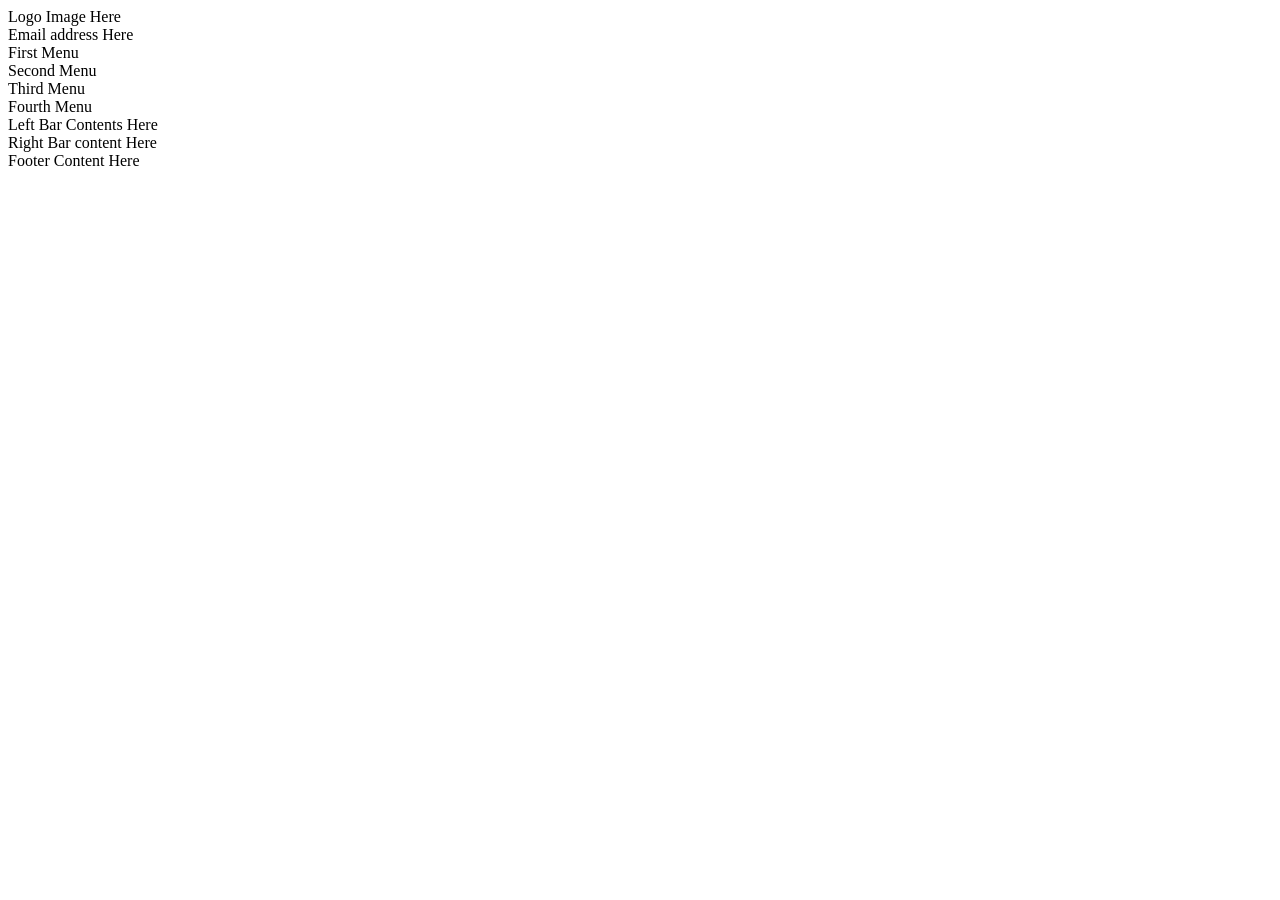
==== index2.html @ 4017b13b "Feat: Add Float Properties Variation" ====
<!DOCTYPE html>
<html lang="en">
<head>
    <meta charset="UTF-8">
    <meta name="viewport" content="width=device-width, initial-scale=1.0">
    <title>Float Properties Exercise</title>
    <link rel="stylesheet" href="style2.css">
</head>
<body>
    <div class="header">
        <div class="logo">Logo Image Here</div>
        <div class="email">Email address Here</div>
    </div>
    <div class="menu-bar">
        <div class="menu">First Menu</div>
        <div class="menu">Second Menu</div>
        <div class="menu">Third Menu</div>
        <div class="menu">Fourth Menu</div>
    </div>
    <div class="content">
        <div class="left-bar">Left Bar Contents Here</div>
        <div class="right-bar">Right Bar content Here</div>
    </div>
    <div class="footer">Footer Content Here</div>
</body>
</html>
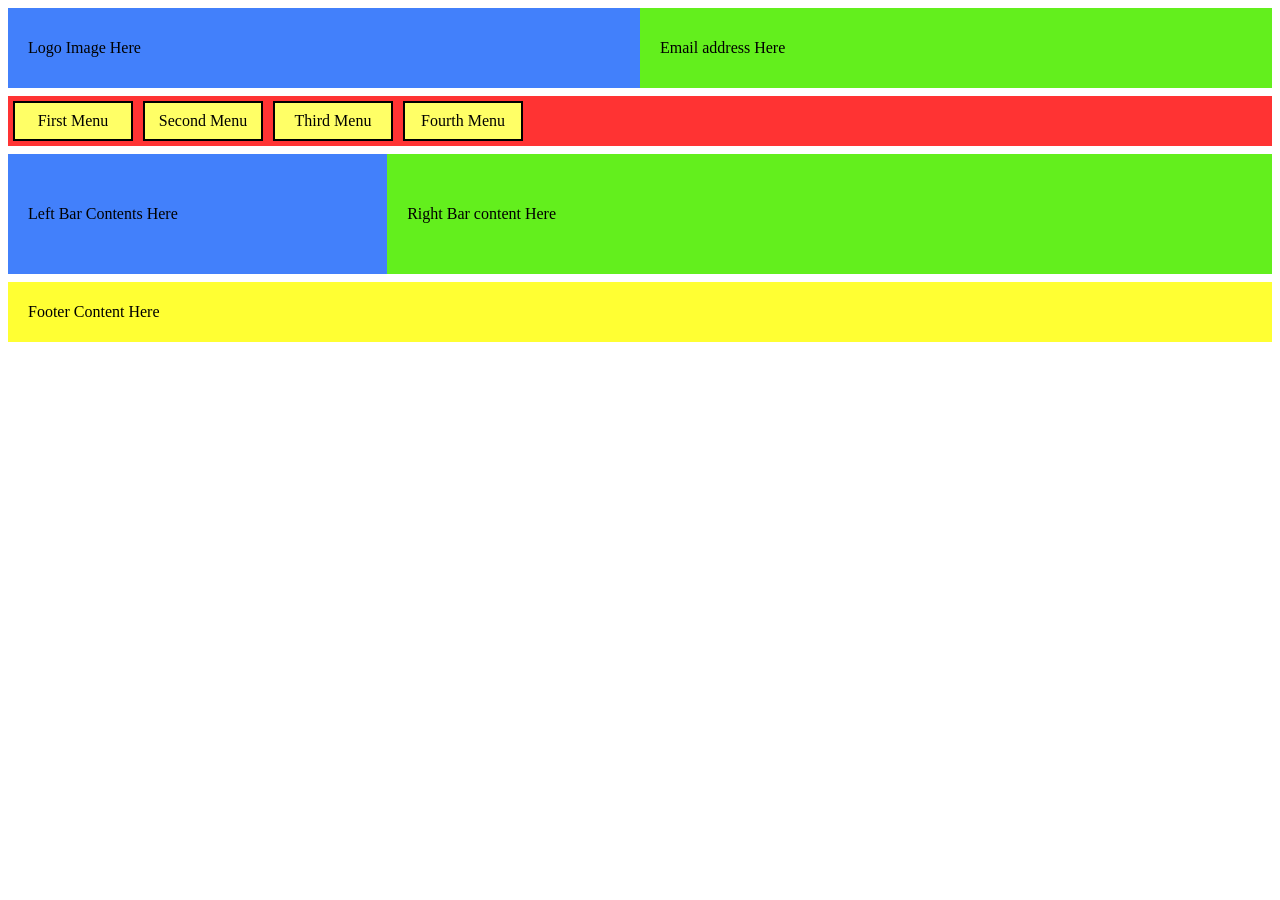
==== commit cc191c51: "Refactor: Optimize Index2 Layout" ====
--- a/index2.html
+++ b/index2.html
@@ -1,17 +1,20 @@
 <!DOCTYPE html>
 <html lang="en">
+
 <head>
     <meta charset="UTF-8">
     <meta name="viewport" content="width=device-width, initial-scale=1.0">
     <title>Float Properties Exercise</title>
     <link rel="stylesheet" href="style2.css">
 </head>
+
 <body>
     <div class="header">
         <div class="logo">Logo Image Here</div>
         <div class="email">Email address Here</div>
     </div>
     <div class="menu-bar">
+        <!-- Navigation menu -->
         <div class="menu">First Menu</div>
         <div class="menu">Second Menu</div>
         <div class="menu">Third Menu</div>
@@ -23,4 +26,5 @@
     </div>
     <div class="footer">Footer Content Here</div>
 </body>
+
 </html>
--- a/style2.css
+++ b/style2.css
@@ -0,0 +1,84 @@
+/* styles.css for Float Properties Exercise */
+* {
+  box-sizing: border-box;
+}
+
+.header {
+    width: 100%;
+    height: 80px; 
+}
+
+.logo {
+    float: left;
+    width: 50%;
+    height: 80px;
+    background: #4280fb;
+    text-align: left;
+    padding-left: 20px;
+    line-height: 80px;     
+}
+
+.email {
+    float: left;
+    width: 50%;
+    height: 80px;
+    background: #63ef1d;
+    text-align: left;
+    padding-left: 20px;
+    line-height: 80px;
+}
+
+.menu-bar {
+    clear: both;
+    width: 100%;
+    height: 50px;
+    background: #ff3333;
+    padding: 5px 0;
+    margin: 8px auto;
+}
+.menu {
+    float: left;
+    width: 120px;
+    height: 40px;
+    margin: 0 5px;
+    background: #ffff66;
+    border: 2px solid #000000;
+    text-align: center;
+    line-height: 36px;
+}
+
+.content {›
+    width: 100%;
+    height: 120px;
+    margin: 8px auto;
+}
+
+.left-bar {
+    float: left;
+    width: 30%;
+    height: 120px;
+    background: #4280fb;
+    text-align: left;
+    padding-left: 20px;
+    line-height: 120px;
+}
+
+.right-bar {
+    float: left;
+    width: 70%;
+    height: 120px;
+    background: #63ef1d;
+    text-align: left;
+    padding-left: 20px;
+    line-height: 120px;
+}
+
+.footer {
+    clear: both;
+    width: 100%;
+    height: 60px;
+    background: #ffff33;
+    text-align: left;
+    padding-left: 20px;
+    line-height: 60px;  
+}
